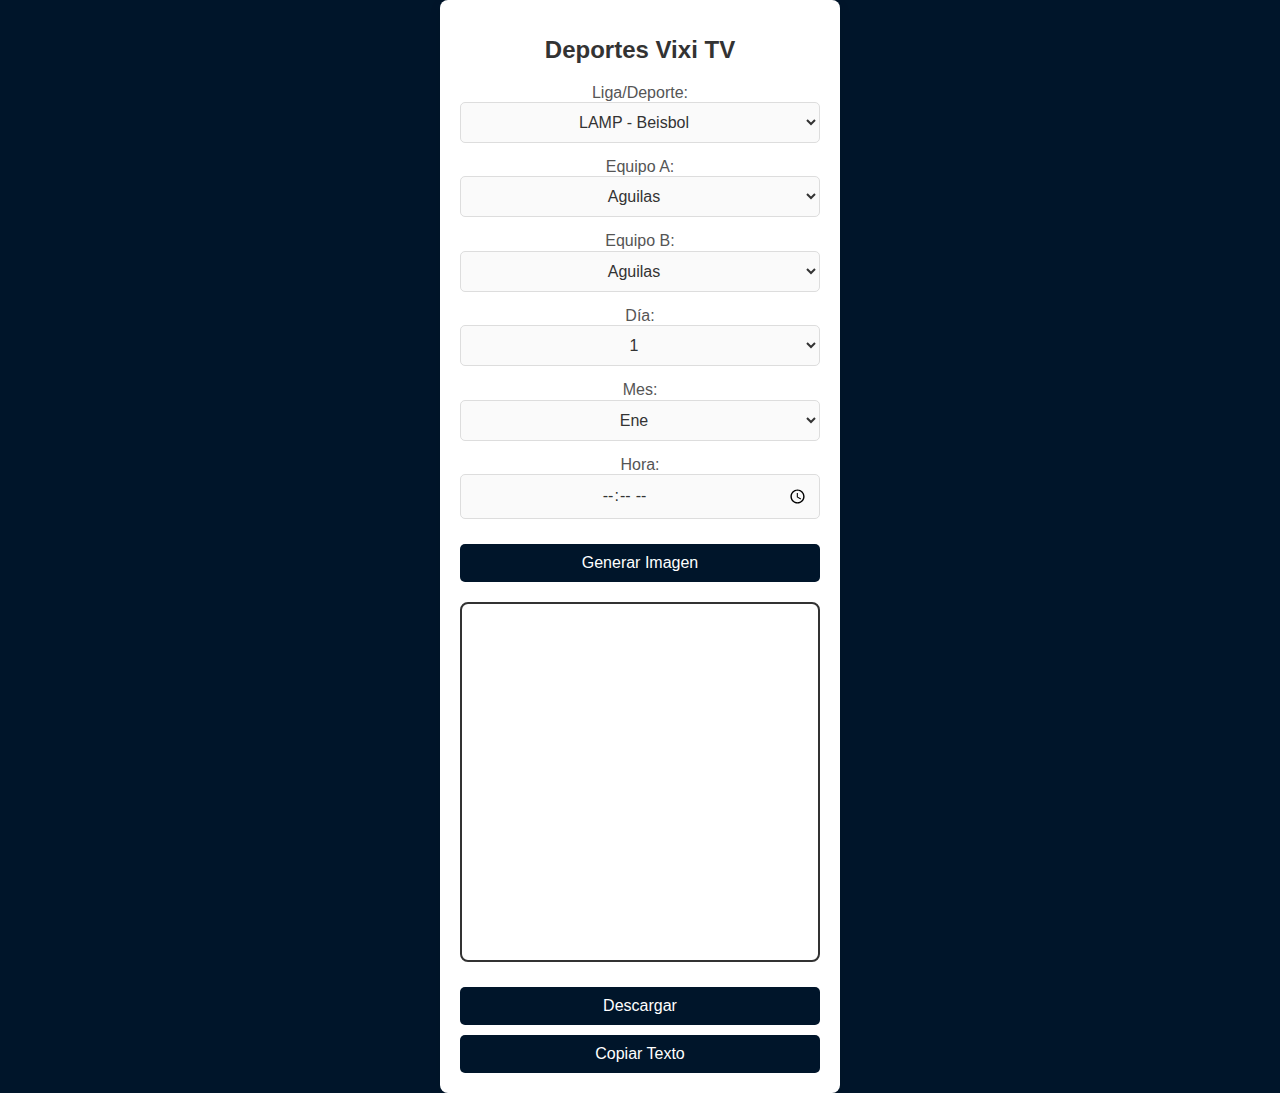
==== deportes.html @ 63f9751a "Update" ====
<!DOCTYPE html>
<html lang="en">
  <head>
    <meta charset="UTF-8" />
    <meta name="viewport" content="width=device-width, initial-scale=1.0" />
    <title>Generador de Flyers de Partidos</title>
    <link rel="preconnect" href="https://fonts.googleapis.com" />
    <link rel="preconnect" href="https://fonts.gstatic.com" crossorigin />
    <link
      href="https://fonts.googleapis.com/css2?family=Roboto:wght@100;300;400;500;700;900&display=swap"
      rel="stylesheet"
    />
    <link rel="stylesheet" href="styles/normalize.css" />
    <link rel="stylesheet" href="styles/styles.css" />
  </head>
  <body>
    <div class="container">
      <h1>Deportes Vixi TV</h1>
      <form id="matchForm">
        <div>
          <label for="league">Liga/Deporte:</label>
          <select id="league" name="league">
            <option value="LMP">LAMP - Beisbol</option>
            <option value="LMX">Liga MX - Futbol</option>
          </select>
        </div>
        <div>
          <label for="teamA">Equipo A:</label>
          <select id="teamA" name="teamA"></select>
        </div>
        <div>
          <label for="teamB">Equipo B:</label>
          <select id="teamB" name="teamB"></select>
        </div>
        <div>
          <label for="matchDay">Día:</label>
          <select id="matchDay" name="matchDay">
            <!-- Generar opciones de días dinámicamente en JavaScript -->
          </select>
        </div>
        <div>
          <label for="matchMonth">Mes:</label>
          <select id="matchMonth" name="matchMonth">
            <option value="Ene">Ene</option>
            <option value="Feb">Feb</option>
            <option value="Mar">Mar</option>
            <option value="Abr">Abr</option>
            <option value="May">May</option>
            <option value="Jun">Jun</option>
            <option value="Jul">Jul</option>
            <option value="Ago">Ago</option>
            <option value="Sep">Sep</option>
            <option value="Oct">Oct</option>
            <option value="Nov">Nov</option>
            <option value="Dic">Dic</option>
          </select>
        </div>
        <div>
          <label for="matchTime">Hora:</label>
          <input type="time" id="matchTime" required />
        </div>
        <button type="submit">Generar Imagen</button>
      </form>
      <canvas id="flyerCanvas" width="1080" height="1080"></canvas>

      <div class="button-container hidden" id="buttonContainer">
        <button id="downloadBtn">Descargar</button>
        <button id="copyTextBtn">Copiar Texto</button>
      </div>

      <!-- Campo de texto oculto con el mensaje generado dinámicamente -->
      <textarea id="dynamicText" style="display: none"></textarea>
    </div>
    <script src="js/deportes.js"></script>
  </body>
</html>
---- styles/styles.css ----
* {
  margin: 0;
  padding: 0;
  box-sizing: border-box;
}

body {
  font-family: Arial, sans-serif;
  background-color: #00152A;
  display: flex;
  justify-content: center;
  align-items: center;
  min-height: 100vh;
}

.container {
  text-align: center;
  max-width: 400px;
  width: 90%;
  background-color: #ffffff;
  padding: 20px;
  border-radius: 8px;
  box-shadow: 0px 4px 12px rgba(0, 0, 0, 0.1);
}

h1 {
  margin-bottom: 20px;
  font-size: 1.5em;
  color: #333;
}

form {
  display: flex;
  flex-direction: column;
  align-items: center;
}

form div {
  margin-bottom: 15px;
  width: 100%;
}

label {
  font-size: 16px;
  margin-bottom: 5px;
  color: #555;
}

select, input[type="time"] {
  padding: 10px;
  font-size: 16px;
  width: 100%;
  border: 1px solid #ddd;
  border-radius: 5px;
  background-color: #fafafa;
  color: #333;
  text-align: center;
}

button {
  padding: 10px 20px;
  background-color: #00152A;
  color: white;
  border: none;
  border-radius: 5px;
  cursor: pointer;
  font-size: 16px;
  width: 100%;
  margin-top: 10px;
}

button:hover {
  background-color: #012D4A;
}

/* Canvas responsive */
canvas {
  margin-top: 20px;
  border: 2px solid #333;
  width: 100%;
  height: auto;
  max-width: 600px; /* Se adapta a la pantalla, pero no supera los 600px en ancho */
  border-radius: 8px;
}

/* Botón de descarga centrado */
#downloadBtn {
  margin-top: 20px;
  width: 100%;
  padding: 10px 20px;
}
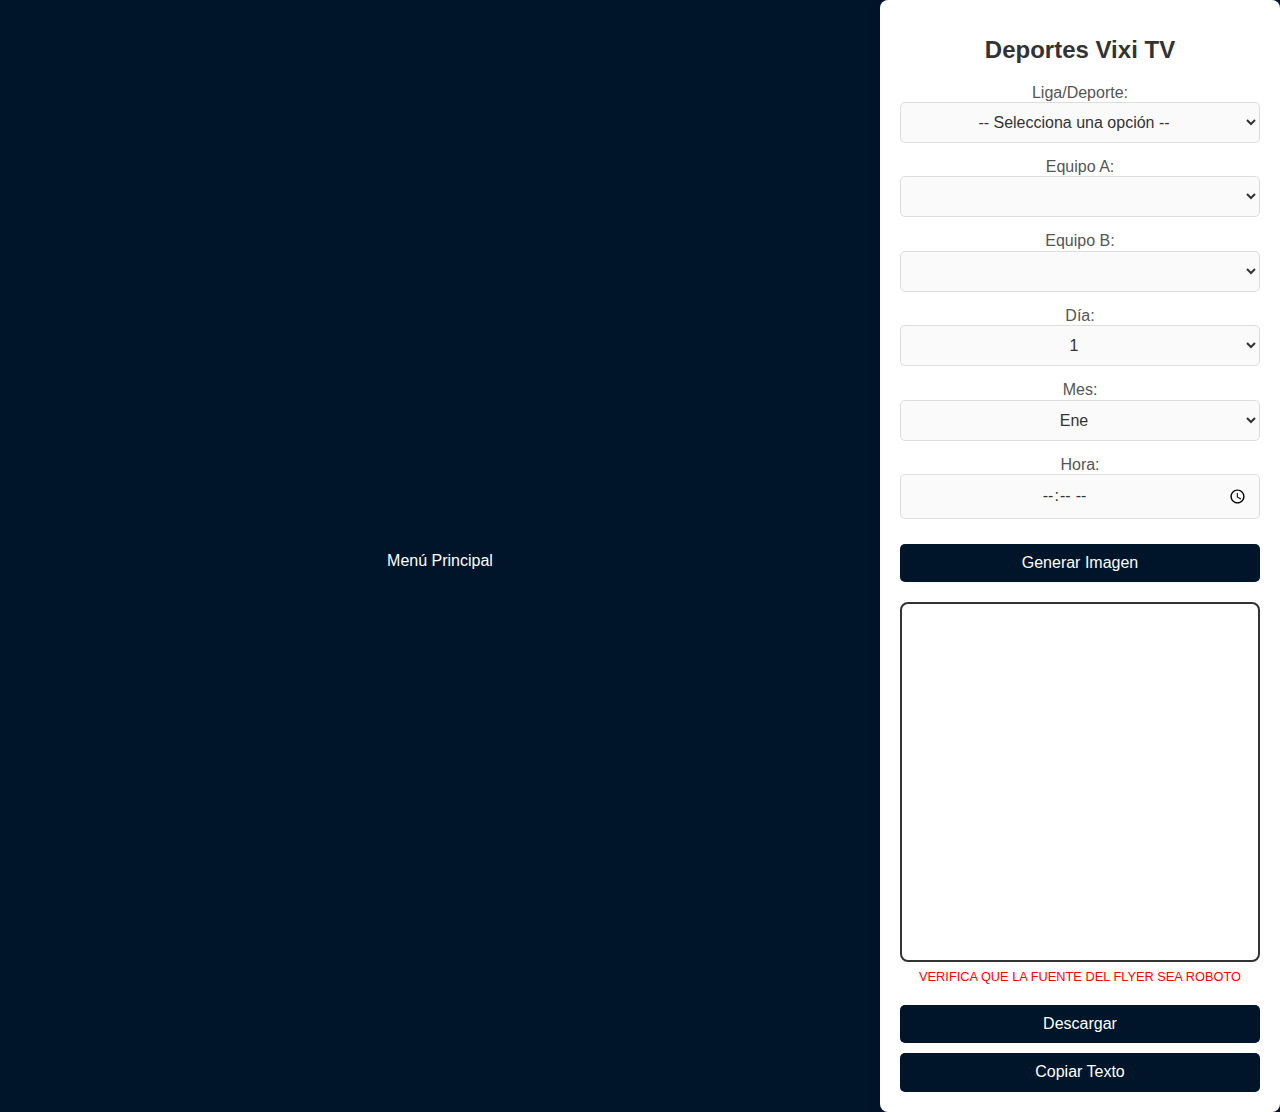
==== commit e11f3b13: "Update" ====
--- a/deportes.html
+++ b/deportes.html
@@ -14,14 +14,30 @@
     <link rel="stylesheet" href="styles/styles.css" />
   </head>
   <body>
+    <button onclick="goToMainMenu()" id="backToMenuBtn">Menú Principal</button>
     <div class="container">
       <h1>Deportes Vixi TV</h1>
       <form id="matchForm">
         <div>
           <label for="league">Liga/Deporte:</label>
           <select id="league" name="league">
-            <option value="LMP">LAMP - Beisbol</option>
-            <option value="LMX">Liga MX - Futbol</option>
+            <option value="0" style="display: none">
+              -- Selecciona una opción --
+            </option>
+            <option value="0" disabled style="background: #d8d8d8; font-weight: 700">⚽ ⚽ ⚽ Ligas de Futbol ⚽ ⚽ ⚽</option>
+            <option value="LMX">Liga MX</option>
+            <option value="LaLIGA">LALIGA</option>
+            <option value="Premier">Premier League</option>
+            <option value="Bundesliga" disabled>Bundesliga</option>
+            <option value="SerieA" disabled>Serie A</option>
+            <option value="UEFA" disabled>UEFA Champions League</option>
+            <option value="0" disabled style="background: #d8d8d8; font-weight: 700">⚾ ⚾ ⚾ Ligas de Beisbol ⚾ ⚾ ⚾</option>
+            <option value="LMP">Liga Mexicana del Pacífico</option>
+            <option value="LMP" disabled>Grandes Ligas de Béisbol (MLB)</option>
+            <option value="0" disabled style="background: #d8d8d8; font-weight: 700">🏈 🏈 🏈 Ligas de  Futbol Americano 🏈 🏈 🏈</option>
+            <option value="NBA" disabled>NFL</option>
+            <option value="0" disabled style="background: #d8d8d8; font-weight: 700">🏀 🏀 🏀 Ligas de Baloncesto 🏀 🏀 🏀</option>
+            <option value="NBA" disabled>NBA</option>
           </select>
         </div>
         <div>
@@ -62,6 +78,9 @@
         <button type="submit">Generar Imagen</button>
       </form>
       <canvas id="flyerCanvas" width="1080" height="1080"></canvas>
+      <small style="color: red">
+        VERIFICA QUE LA FUENTE DEL FLYER SEA ROBOTO
+      </small>
 
       <div class="button-container hidden" id="buttonContainer">
         <button id="downloadBtn">Descargar</button>
@@ -72,5 +91,10 @@
       <textarea id="dynamicText" style="display: none"></textarea>
     </div>
     <script src="js/deportes.js"></script>
+    <script>
+      function goToMainMenu() {
+        window.location.href = "index.html"; // Cambia 'index.html' a la URL de tu menú principal
+      }
+    </script>
   </body>
 </html>
